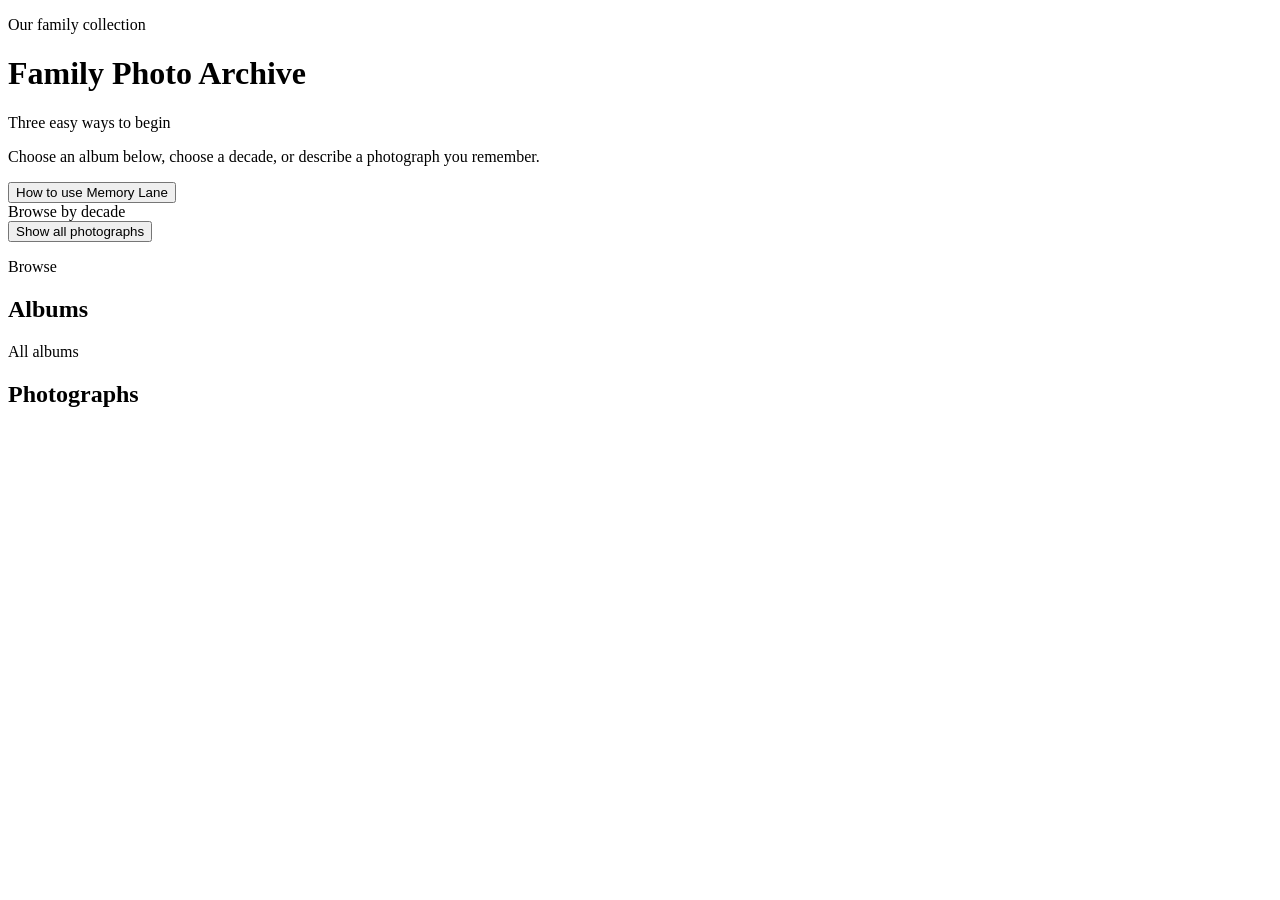
==== web/index.html @ daeb7761 "Run similar-photo and face search without the server Export the precomputed photo and face vectors a" ====
<!doctype html>
<html lang="en">
<head>
  <meta charset="utf-8">
  <meta name="viewport" content="width=device-width, initial-scale=1">
  <title>Family Photo Archive</title>
  <link rel="stylesheet" href="assets/gallery.css">
</head>
<body>
  <header class="site-header">
    <div class="header-copy">
      <p class="eyebrow">Our family collection</p>
      <h1>Family Photo Archive</h1>
      <p id="collection-summary" class="collection-summary"></p>
    </div>
    <div id="hero-strip" class="hero-strip" aria-hidden="true"></div>
  </header>

  <main>
    <section id="browse-controls" class="controls" aria-label="Browse photographs">
      <form id="semantic-search-form" class="semantic-search" hidden>
        <label>
          <span>Search photographs</span>
          <span class="search-input-row">
            <input id="semantic-query" type="search" autocomplete="off" placeholder="Describe what is in the photo — for example, a parrot">
            <button id="semantic-submit" type="submit">Search</button>
          </span>
        </label>
        <p id="semantic-status" class="semantic-status">Search looks at the photographs themselves.</p>
        <details class="search-examples">
          <summary>Not sure what to search for? See examples</summary>
          <div id="search-example-groups" class="search-example-groups"></div>
        </details>
      </form>
      <div class="browse-intro">
        <div>
          <p class="eyebrow">Three easy ways to begin</p>
          <p>Choose an album below, choose a decade, or describe a photograph you remember.</p>
        </div>
        <button id="open-guide" type="button" class="guide-button">How to use Memory Lane</button>
      </div>
      <div class="decade-control" aria-labelledby="decade-label">
        <span id="decade-label">Browse by decade</span>
        <div id="decade-filter" class="decade-list"></div>
      </div>
      <button id="clear-filters" type="button" class="quiet-button">Show all photographs</button>
    </section>

    <section aria-labelledby="albums-heading">
      <div class="section-heading">
        <div>
          <p class="eyebrow">Browse</p>
          <h2 id="albums-heading">Albums</h2>
        </div>
      </div>
      <div id="album-list" class="album-list"></div>
    </section>

    <section id="photo-results" class="photo-results" aria-labelledby="photos-heading">
      <div id="result-state" class="result-state" hidden>
        <strong id="result-state-text"></strong>
        <button id="clear-result-state" type="button">Clear search and filters</button>
      </div>
      <div class="section-heading photo-heading">
        <div>
          <p class="eyebrow" id="active-album-label">All albums</p>
          <h2 id="photos-heading">Photographs</h2>
          <p id="active-description" class="album-description"></p>
        </div>
        <p id="result-count" class="result-count"></p>
      </div>
      <div id="photo-grid" class="photo-grid"></div>
      <p id="empty-state" class="empty-state" hidden>No photographs match those filters.</p>
      <button id="load-more" type="button" class="load-more" hidden>Show more photographs</button>
      <button id="back-to-search" type="button" class="back-to-search" hidden>↑ Back to search</button>
    </section>
  </main>

  <dialog id="guide" class="guide-dialog">
    <button id="close-guide" class="guide-close" type="button" aria-label="Close guide">×</button>
    <p class="eyebrow">Help</p>
    <h2>How to use Memory Lane</h2>
    <ol class="guide-steps">
      <li><strong>Browse an album.</strong><span>Click an album picture. Its photographs will appear below.</span></li>
      <li><strong>Browse by decade.</strong><span>Click a decade near the top. Click <b>All years</b> when you are finished.</span></li>
      <li><strong>Search for something you remember.</strong><span>Type a short description such as <b>yellow tents</b>, <b>hugs</b>, or <b>two smiling faces</b>.</span></li>
      <li><strong>See search ideas.</strong><span>Open the examples below the search box and click any example to run it.</span></li>
      <li><strong>Open a photograph.</strong><span>Click it to enlarge it. Use the left and right arrows to move through the results.</span></li>
      <li><strong>Find related photographs.</strong><span>Open a photograph and choose <b>Find similar photos</b> or <b>Find this person</b>.</span></li>
      <li><strong>Open, copy, or save the original.</strong><span>Choose <b>Go to original</b> to fit the full-resolution photograph to your screen, or right-click it and use your browser’s normal <b>Copy image</b> or <b>Save image as</b> command.</span></li>
      <li><strong>Start over.</strong><span>Click <b>Show all photographs</b> or <b>Clear search and filters</b>.</span></li>
    </ol>
  </dialog>

  <dialog id="viewer" class="viewer">
    <button id="close-viewer" class="viewer-close" type="button" aria-label="Close">×</button>
    <button id="previous-photo" class="viewer-arrow viewer-previous" type="button" aria-label="Previous photograph">‹</button>
    <figure>
      <div id="viewer-image-stage" class="viewer-image-stage">
        <img id="viewer-image" alt="">
        <div id="face-layer" class="face-layer"></div>
      </div>
      <figcaption>
        <div>
          <strong id="viewer-title"></strong>
          <span id="viewer-album"></span>
        </div>
        <div class="viewer-actions">
          <span id="face-status" class="face-status" role="status"></span>
          <a id="open-original" class="viewer-search-button viewer-original-link" target="_blank" rel="noopener" hidden>Go to original</a>
          <button id="find-similar" type="button" class="viewer-search-button" hidden>Find similar photos</button>
          <button id="find-faces" type="button" class="viewer-search-button" hidden>Find this person</button>
        </div>
      </figcaption>
    </figure>
    <button id="next-photo" class="viewer-arrow viewer-next" type="button" aria-label="Next photograph">›</button>
  </dialog>

  <script src="assets/manifest.js"></script>
  <script src="assets/search-examples.js"></script>
  <script src="assets/search-data.js"></script>
  <script src="assets/browser-search.js"></script>
  <script src="assets/gallery.js"></script>
</body>
</html>
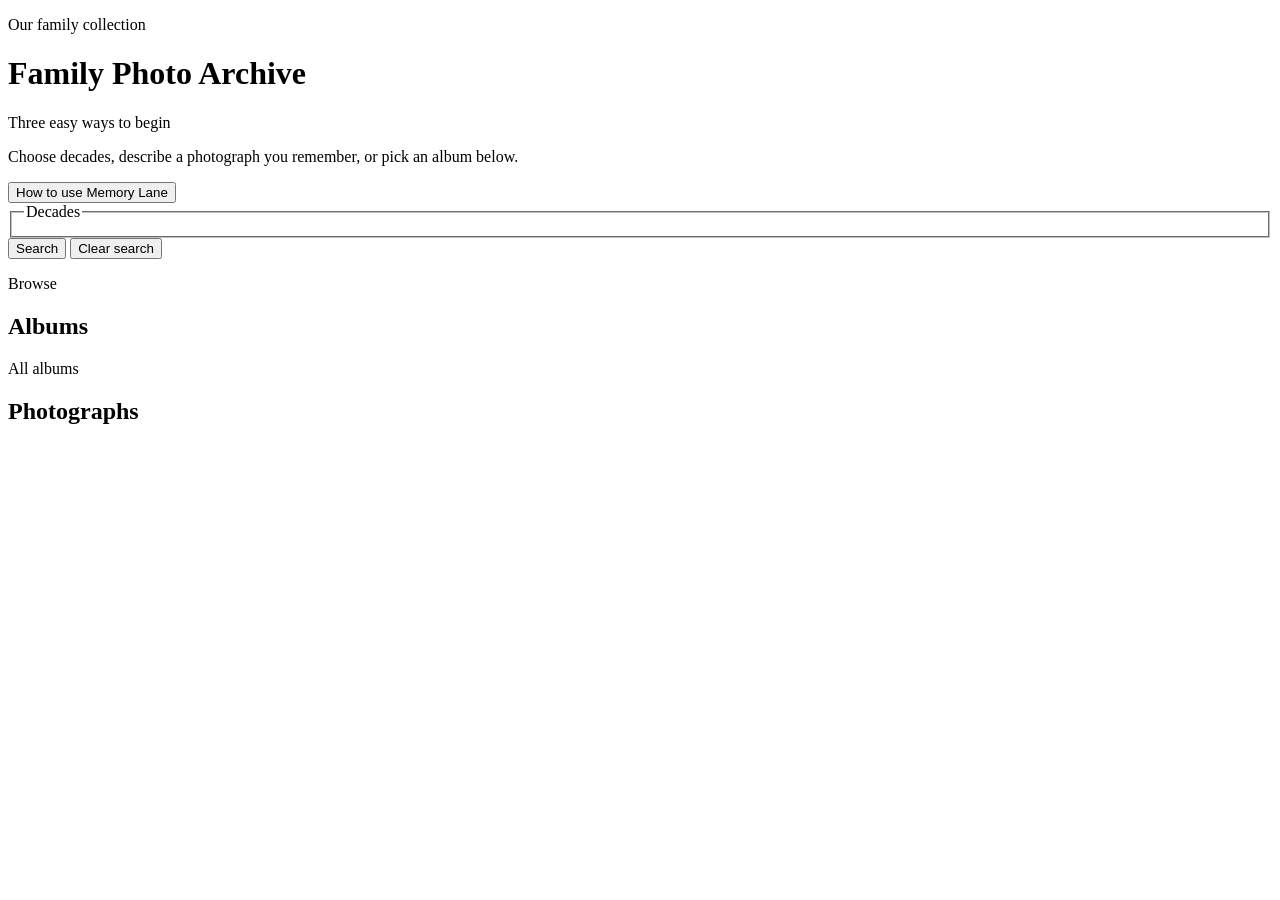
==== commit ec34372b: "Put decades and typed search in one search panel Decades are checkboxes above the text box, and the " ====
--- a/web/index.html
+++ b/web/index.html
@@ -17,33 +17,33 @@
   </header>
 
   <main>
-    <section id="browse-controls" class="controls" aria-label="Browse photographs">
-      <form id="semantic-search-form" class="semantic-search" hidden>
-        <label>
-          <span>Search photographs</span>
-          <span class="search-input-row">
-            <input id="semantic-query" type="search" autocomplete="off" placeholder="Describe what is in the photo — for example, a parrot">
-            <button id="semantic-submit" type="submit">Search</button>
-          </span>
+    <section id="browse-controls" class="controls" aria-label="Search photographs">
+      <form id="semantic-search-form" class="semantic-search">
+        <div class="search-intro">
+          <div>
+            <p class="eyebrow">Three easy ways to begin</p>
+            <p>Choose decades, describe a photograph you remember, or pick an album below.</p>
+          </div>
+          <button id="open-guide" type="button" class="guide-button">How to use Memory Lane</button>
+        </div>
+        <fieldset class="decade-control">
+          <legend>Decades</legend>
+          <div id="decade-filter" class="decade-list"></div>
+        </fieldset>
+        <label id="semantic-field" class="semantic-field" hidden>
+          <span>Describe the photograph</span>
+          <input id="semantic-query" type="search" autocomplete="off" placeholder="For example, a parrot">
         </label>
-        <p id="semantic-status" class="semantic-status">Search looks at the photographs themselves.</p>
-        <details class="search-examples">
+        <div class="search-actions">
+          <button id="semantic-submit" type="submit" class="search-button">Search</button>
+          <button id="clear-filters" type="button" class="clear-button">Clear search</button>
+        </div>
+        <p id="semantic-status" class="semantic-status" role="status"></p>
+        <details id="search-examples" class="search-examples" hidden>
           <summary>Not sure what to search for? See examples</summary>
           <div id="search-example-groups" class="search-example-groups"></div>
         </details>
       </form>
-      <div class="browse-intro">
-        <div>
-          <p class="eyebrow">Three easy ways to begin</p>
-          <p>Choose an album below, choose a decade, or describe a photograph you remember.</p>
-        </div>
-        <button id="open-guide" type="button" class="guide-button">How to use Memory Lane</button>
-      </div>
-      <div class="decade-control" aria-labelledby="decade-label">
-        <span id="decade-label">Browse by decade</span>
-        <div id="decade-filter" class="decade-list"></div>
-      </div>
-      <button id="clear-filters" type="button" class="quiet-button">Show all photographs</button>
     </section>
 
     <section aria-labelledby="albums-heading">
@@ -57,14 +57,11 @@
     </section>
 
     <section id="photo-results" class="photo-results" aria-labelledby="photos-heading">
-      <div id="result-state" class="result-state" hidden>
-        <strong id="result-state-text"></strong>
-        <button id="clear-result-state" type="button">Clear search and filters</button>
-      </div>
       <div class="section-heading photo-heading">
         <div>
           <p class="eyebrow" id="active-album-label">All albums</p>
           <h2 id="photos-heading">Photographs</h2>
+          <p id="active-period" class="album-description" hidden></p>
           <p id="active-description" class="album-description"></p>
         </div>
         <p id="result-count" class="result-count"></p>
@@ -82,13 +79,13 @@
     <h2>How to use Memory Lane</h2>
     <ol class="guide-steps">
       <li><strong>Browse an album.</strong><span>Click an album picture. Its photographs will appear below.</span></li>
-      <li><strong>Browse by decade.</strong><span>Click a decade near the top. Click <b>All years</b> when you are finished.</span></li>
-      <li><strong>Search for something you remember.</strong><span>Type a short description such as <b>yellow tents</b>, <b>hugs</b>, or <b>two smiling faces</b>.</span></li>
+      <li><strong>Choose decades.</strong><span>Tick one or more decades at the top, then click <b>Search</b>.</span></li>
+      <li><strong>Search for something you remember.</strong><span>Type a short description such as <b>yellow tents</b>, <b>hugs</b>, or <b>two smiling faces</b>, then click <b>Search</b>. Ticked decades narrow the search.</span></li>
       <li><strong>See search ideas.</strong><span>Open the examples below the search box and click any example to run it.</span></li>
       <li><strong>Open a photograph.</strong><span>Click it to enlarge it. Use the left and right arrows to move through the results.</span></li>
       <li><strong>Find related photographs.</strong><span>Open a photograph and choose <b>Find similar photos</b> or <b>Find this person</b>.</span></li>
       <li><strong>Open, copy, or save the original.</strong><span>Choose <b>Go to original</b> to fit the full-resolution photograph to your screen, or right-click it and use your browser’s normal <b>Copy image</b> or <b>Save image as</b> command.</span></li>
-      <li><strong>Start over.</strong><span>Click <b>Show all photographs</b> or <b>Clear search and filters</b>.</span></li>
+      <li><strong>Start over.</strong><span>Click <b>Clear search</b> to go back to the search box.</span></li>
     </ol>
   </dialog>
 
@@ -120,6 +117,7 @@
   <script src="assets/search-examples.js"></script>
   <script src="assets/search-data.js"></script>
   <script src="assets/browser-search.js"></script>
+  <script src="assets/text-encoder.js"></script>
   <script src="assets/gallery.js"></script>
 </body>
 </html>
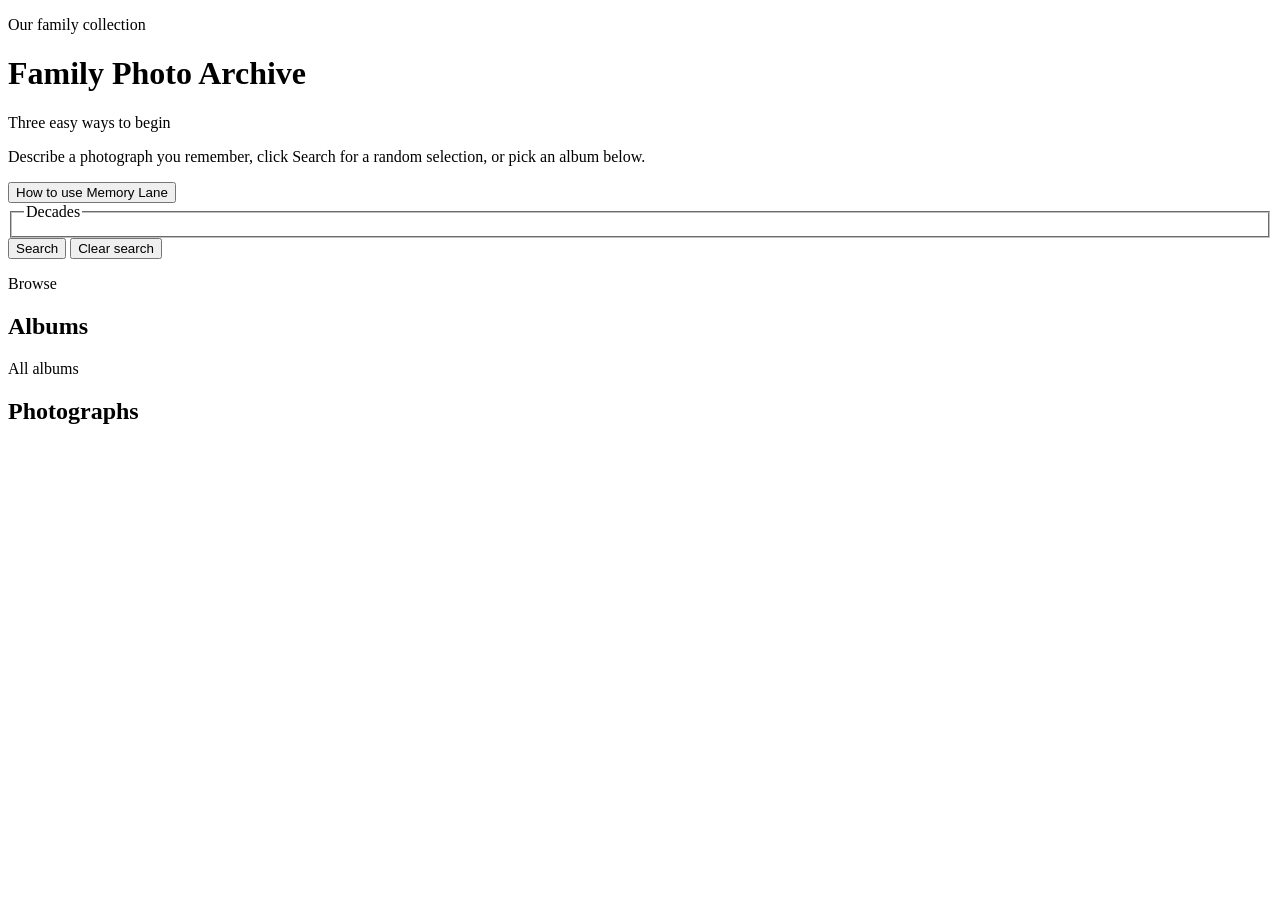
==== commit 997e3d47: "Make an empty search a random selection Every decade starts ticked, with an All years box to tick or" ====
--- a/web/index.html
+++ b/web/index.html
@@ -22,7 +22,7 @@
         <div class="search-intro">
           <div>
             <p class="eyebrow">Three easy ways to begin</p>
-            <p>Choose decades, describe a photograph you remember, or pick an album below.</p>
+            <p>Describe a photograph you remember, click Search for a random selection, or pick an album below.</p>
           </div>
           <button id="open-guide" type="button" class="guide-button">How to use Memory Lane</button>
         </div>
@@ -78,14 +78,15 @@
     <p class="eyebrow">Help</p>
     <h2>How to use Memory Lane</h2>
     <ol class="guide-steps">
-      <li><strong>Browse an album.</strong><span>Click an album picture. Its photographs will appear below.</span></li>
-      <li><strong>Choose decades.</strong><span>Tick one or more decades at the top, then click <b>Search</b>.</span></li>
-      <li><strong>Search for something you remember.</strong><span>Type a short description such as <b>yellow tents</b>, <b>hugs</b>, or <b>two smiling faces</b>, then click <b>Search</b>. Ticked decades narrow the search.</span></li>
-      <li><strong>See search ideas.</strong><span>Open the examples below the search box and click any example to run it.</span></li>
+      <li><strong>Browse an album.</strong><span>Click an album picture. Its photographs appear below, 100 at a time.</span></li>
+      <li><strong>Search for something you remember.</strong><span>Type a short description such as <b>yellow tents</b>, <b>hugs</b>, or <b>two smiling faces</b>, then click <b>Search</b>. You will see the 50 closest matches.</span></li>
+      <li><strong>See a random selection.</strong><span>Leave the description empty and click <b>Search</b> to see 50 random photographs. Click it again for a different selection.</span></li>
+      <li><strong>Narrow by decade.</strong><span>Every decade starts ticked. Untick <b>All years</b>, tick the decades you want, then click <b>Search</b>.</span></li>
+      <li><strong>See search ideas.</strong><span>Open the examples below the search box. Clicking one puts it in the search box; then click <b>Search</b>.</span></li>
       <li><strong>Open a photograph.</strong><span>Click it to enlarge it. Use the left and right arrows to move through the results.</span></li>
       <li><strong>Find related photographs.</strong><span>Open a photograph and choose <b>Find similar photos</b> or <b>Find this person</b>.</span></li>
       <li><strong>Open, copy, or save the original.</strong><span>Choose <b>Go to original</b> to fit the full-resolution photograph to your screen, or right-click it and use your browser’s normal <b>Copy image</b> or <b>Save image as</b> command.</span></li>
-      <li><strong>Start over.</strong><span>Click <b>Clear search</b> to go back to the search box.</span></li>
+      <li><strong>Start over.</strong><span>Click <b>Clear search</b>. It empties the search box and ticks every decade again.</span></li>
     </ol>
   </dialog>
 
